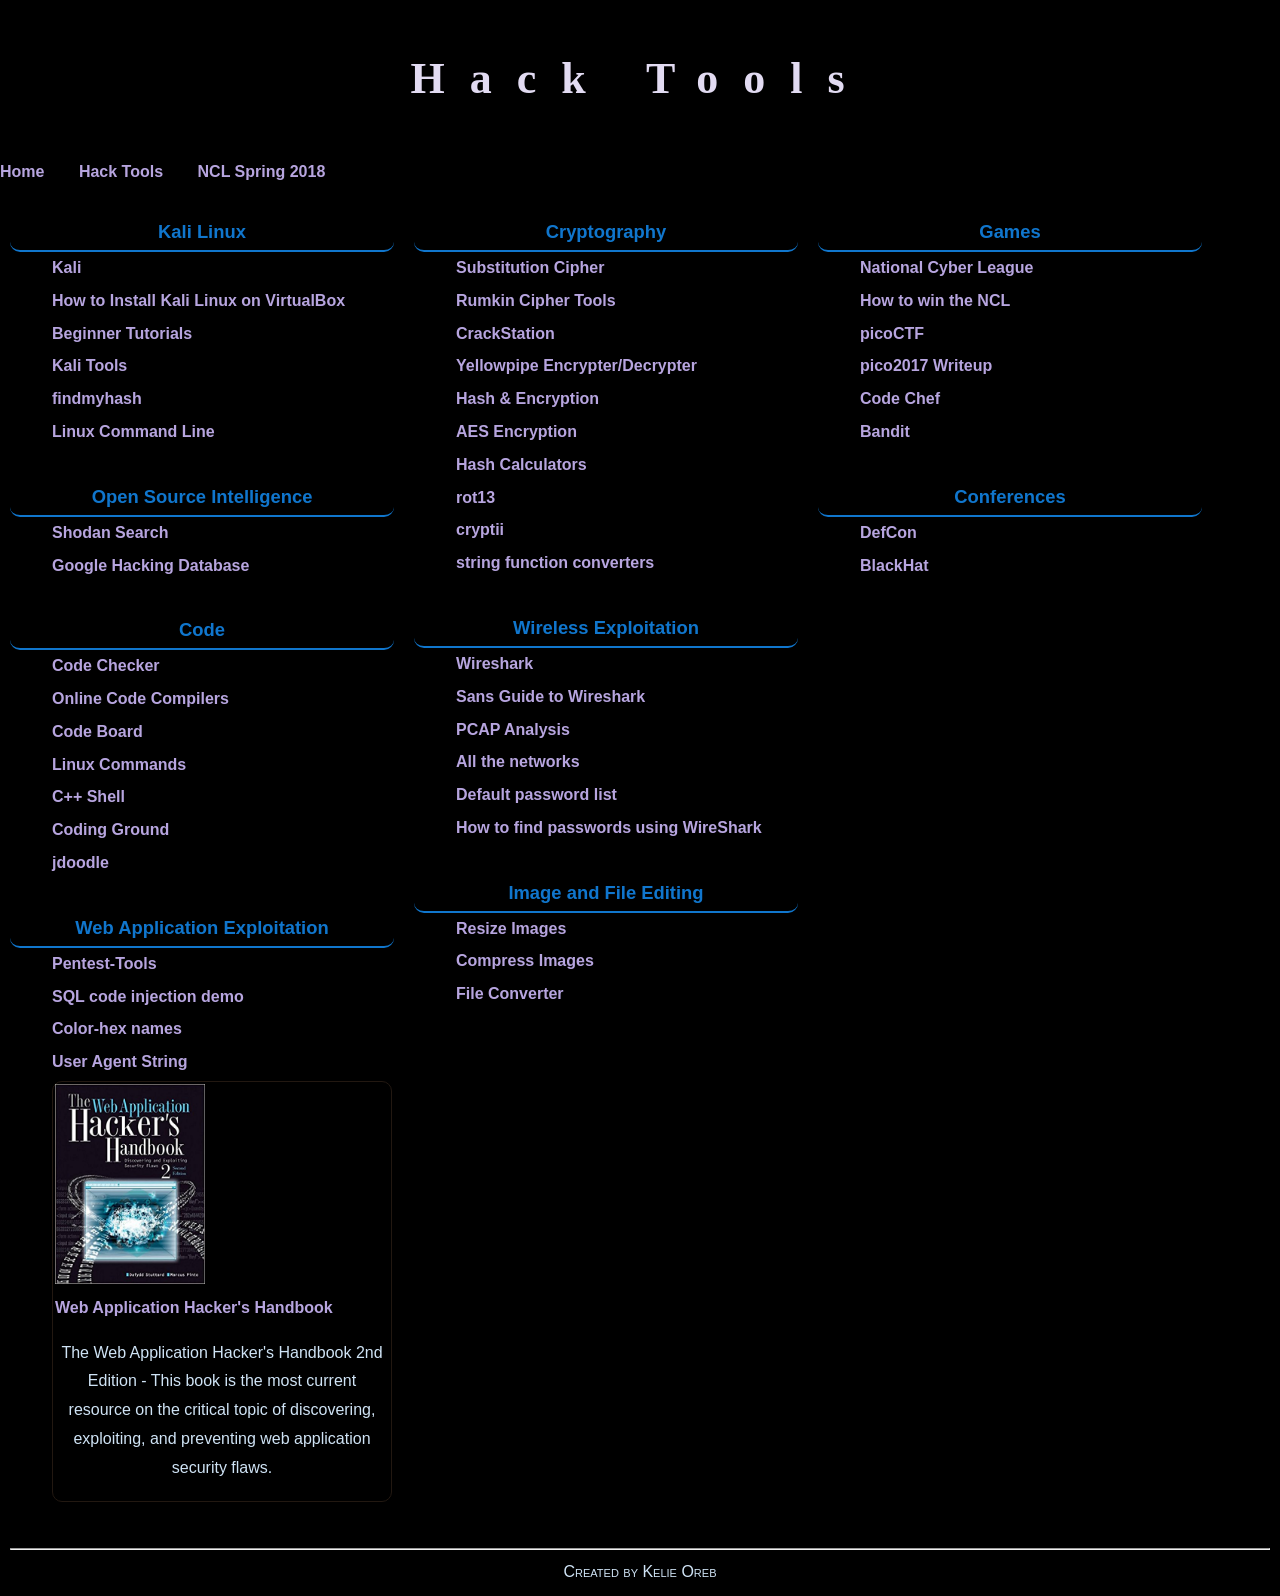
==== tools.html @ 4712038b "First Website Upload" ====
<!DOCTYPE html>
<html lang="en">

<head>
<title>Palomar Information Security Club</title>
<link rel="stylesheet" href="external.css">
<meta charset="utf-8">
<meta name="viewport" content="width=device-width, initial-scale=1.0">
</head>

<body>
<div id="wrapper">
	<header>
	  <h1>Hack Tools</h1>
	</header>
	
	<nav>
		<a href="index.html">Home</a> 
		<a href="tools.html">Hack Tools</a> 
		<a href="nclSpr2018.html">NCL Spring 2018</a>
	</nav>
	
	<main>
		<div class="row">
			
			<div class="column">
				<dl>
					<dt>Kali Linux</dt>
						<dd><a href="https://www.kali.org/">Kali</a></dd>
						<dd><a href="https://linuxconfig.org/how-to-install-kali-linux-on-virtualbox">How to Install Kali Linux on VirtualBox</a></dd>
						<dd><a href="https://www.tutorialspoint.com/kali_linux/index.htm">Beginner Tutorials</a></dd>
						<dd><a href="https://tools.kali.org/tools-listing">Kali Tools</a></dd>
						<dd><a href="https://tools.kali.org/password-attacks/findmyhash">findmyhash</a></dd>
						<dd><a href="http://linuxcommand.org/">Linux Command Line</a></dd>
						<br>
					<dt>Open Source Intelligence</dt>
						<dd><a href="https://www.shodan.io/explore">Shodan Search</a></dd>
						<dd><a href="https://www.exploit-db.com/google-hacking-database/">Google Hacking Database</a></dd>
						<br>
					<dt>Code</dt>
						<dd><a href="https://codeinterview.io/">Code Checker</a></dd>
						<dd><a href="https://www.onlinegdb.com/">Online Code Compilers</a></dd>
						<dd><a href="https://codeboard.io">Code Board</a></dd>
						<dd><a href="https://www.rapidtables.com/code/linux/index.html">Linux Commands</a></dd>
						<dd><a href="http://cpp.sh/">C++ Shell</a></dd>
						<dd><a href="https://www.tutorialspoint.com/codingground.htm">Coding Ground</a></dd>
						<dd><a href="https://www.jdoodle.com/">jdoodle</a></dd>
						<br>
					<dt>Web Application Exploitation</dt>
						<dd><a href="https://pentest-tools.com/home">Pentest-Tools</a></dd>
						<dd><a href="https://tech.io/playgrounds/154/sql-injection-demo/sql-injection">SQL code injection demo</a></dd>
						<dd><a href="http://www.color-hex.com/color-names.html">Color-hex names</a></dd>
						<dd><a href="http://www.useragentstring.com./">User Agent String</a></dd>
						<dd>
							<div class="image" id="picture">
								<img src="WebHackBook.jpg" alt="Web Hackers Handbook" height="200" width="150"><br>
								<a href="http://mdsec.net/wahh/">Web Application Hacker's Handbook</a>
								<p>The Web Application Hacker's Handbook 2nd Edition - This book is the most current resource on the critical topic of discovering, exploiting, and preventing web application security flaws.</p>
							</div>
						</dd>
				</dl>
			</div>		
			
			
			
			<div class="column">
				<dl>
					<dt>Cryptography</dt>
						<dd><a href="https://quipqiup.com/">Substitution Cipher</a></dd>
						<dd><a href="http://rumkin.com/tools/cipher/">Rumkin Cipher Tools</a></dd>
						<dd><a href="https://crackstation.net/">CrackStation</a></dd>
						<dd><a href="http://www.yellowpipe.com/yis/tools/encrypter/index.php">Yellowpipe Encrypter/Decrypter</a></dd>
						<dd><a href="http://www.unit-conversion.info/texttools/category/Hash_and_Encryption#data">Hash & Encryption</a></dd>
						<dd><a href="https://aesencryption.net/">AES Encryption</a></dd>
						<dd><a href="https://www.xorbin.com/tools">Hash Calculators</a></dd>
						<dd><a href="https://www.rot13.com/">rot13</a></dd>
						<dd><a href="https://cryptii.com/">cryptii</a></dd>
						<dd><a href="http://string-functions.com/">string function converters</a></dd>		
						<br>
					<dt>Wireless Exploitation</dt>
						<dd><a href="https://www.wireshark.org/">Wireshark</a></dd>
						<dd><a href="https://www.sans.org/reading-room/whitepapers/detection/wireshark-guide-color-packets-35272">Sans Guide to Wireshark</a></dd>
						<dd><a href="https://packettotal.com/">PCAP Analysis</a></dd>
						<dd><a href="https://wigle.net/">All the networks</a></dd>
						<dd><a href="http://www.defaultpassword.com/">Default password list</a></dd>
						<dd><a href="https://www.instructables.com/id/How-to-Find-Passwords-Using-Wireshark/">How to find passwords using WireShark</a></dd>
						<br>
					<dt>Image and File Editing</dt>
						<dd><a href="http://resizeimage.net/">Resize Images</a></dd>
						<dd><a href="https://compressor.io/compress">Compress Images</a></dd>	
						<dd><a href="https://www.online-convert.com/">File Converter</a></dd>
				</dl>
			</div>	
						
			<div class="column">
				<dl>
					
					<dt>Games</dt>
						<dd><a href="https://www.nationalcyberleague.org/">National Cyber League</a></dd>
						<dd><a href="https://www.wraysec.com/2015/11/02/how-to-win-the-ncl/">How to win the NCL</a></dd>
						<dd><a href="https://picoctf.com/">picoCTF</a></dd>
						<dd><a href="https://github.com/LFlare/picoctf_2017_writeup">pico2017 Writeup</a></dd>
						<dd><a href="https://www.codechef.com/">Code Chef</a></dd>
						<dd><a href="http://overthewire.org/wargames/bandit/">Bandit</a></dd>
						<br>	
					<dt>Conferences</dt>
						<dd><a href="https://www.defcon.org/">DefCon</a></dd>
						<dd><a href="http://www.blackhat.com">BlackHat</a></dd>
				</dl>
			</div>		
		</div>
	</main>
	
	<footer><hr>
		Created by Kelie Oreb<br>
	</footer>
</div>
</body>
</html>
---- external.css ----
body { 
	font: 100% georgia, sans-serif;
	line-height: 1.8;
	color: #cfe3f5; 
	background: black;  
	height: 100%;
	width: 100%;
	margin: 0; 
	padding: 0;
	}
	
header {
	background-image: url("headerArt-compressor.jpg");
	background-repeat: repeat-x;
	background-position: left;
	background-size: contain;
	border-radius: 10px;
	height: 100%;
	padding: 10px;
	
}

aside{
	float: right;
}

h1{
	text-align: center;
	font-family: Georgia, "Times New Roman", serif;
	font-weight: bold;
	font-size: 2.75em;	
	letter-spacing: 25px;
	text-shadow: 5px 5px black;
	color: #e2dbf2;
	
}

h2{
	text-align: center;
	font-family: Georgia, "Times New Roman", serif;
	font-weight: bold;
	font-size: 1.75em;	
}

h3{
	font-weight: bold;
	font-size: 1.15em;
	color: #1076cd;
	border-bottom: 2px solid #1076cd;
	padding-bottom: 2px;
	border-radius: 10px;
	padding: 2px;
}

p{
	text-align: center;
}

.sidebar{
	float: right;
	display: block;
	padding: 20px;
	position: fixed;
}

dt{
	font-weight: bold;
	font-size: 1.15em;
	color: #1076cd;
	border-bottom: 2px solid #1076cd;
	padding-bottom: 2px;
	border-radius: 10px;
	padding: 2px;
	text-align: center;
}

dd {
	padding: 2px;
}

.column{
	float: left;
	width: 30%;
	padding: 10px;
	text-align: left;
}

.row:after{
	content: "";
	display: table;
	clear: both;
}
	
.image {
	border: 1px solid #221811;
	border-radius: 10px;
	margin: 0;
	padding: 2px;
	display: block;
	max-height: 100%;
	max-width: 100%;
	text-align: left;
}

footer {
	font-variant: small-caps;
	font-size: 1em;
	padding: 10px;
	text-align: center;
}

a:link, a:visited { 
	font-weight: bold; 
	font-size: 1em;
	text-decoration: none; 
	color: #B7A5DF;
	padding-right: 30px;
	}

a:hover, a:focus, a:active { 
	text-decoration: underline; 
	color: #9685BA;
	}
	  
#wrapper {
	width: 100%;
	margin-left: auto;
	margin-right: auto;
}
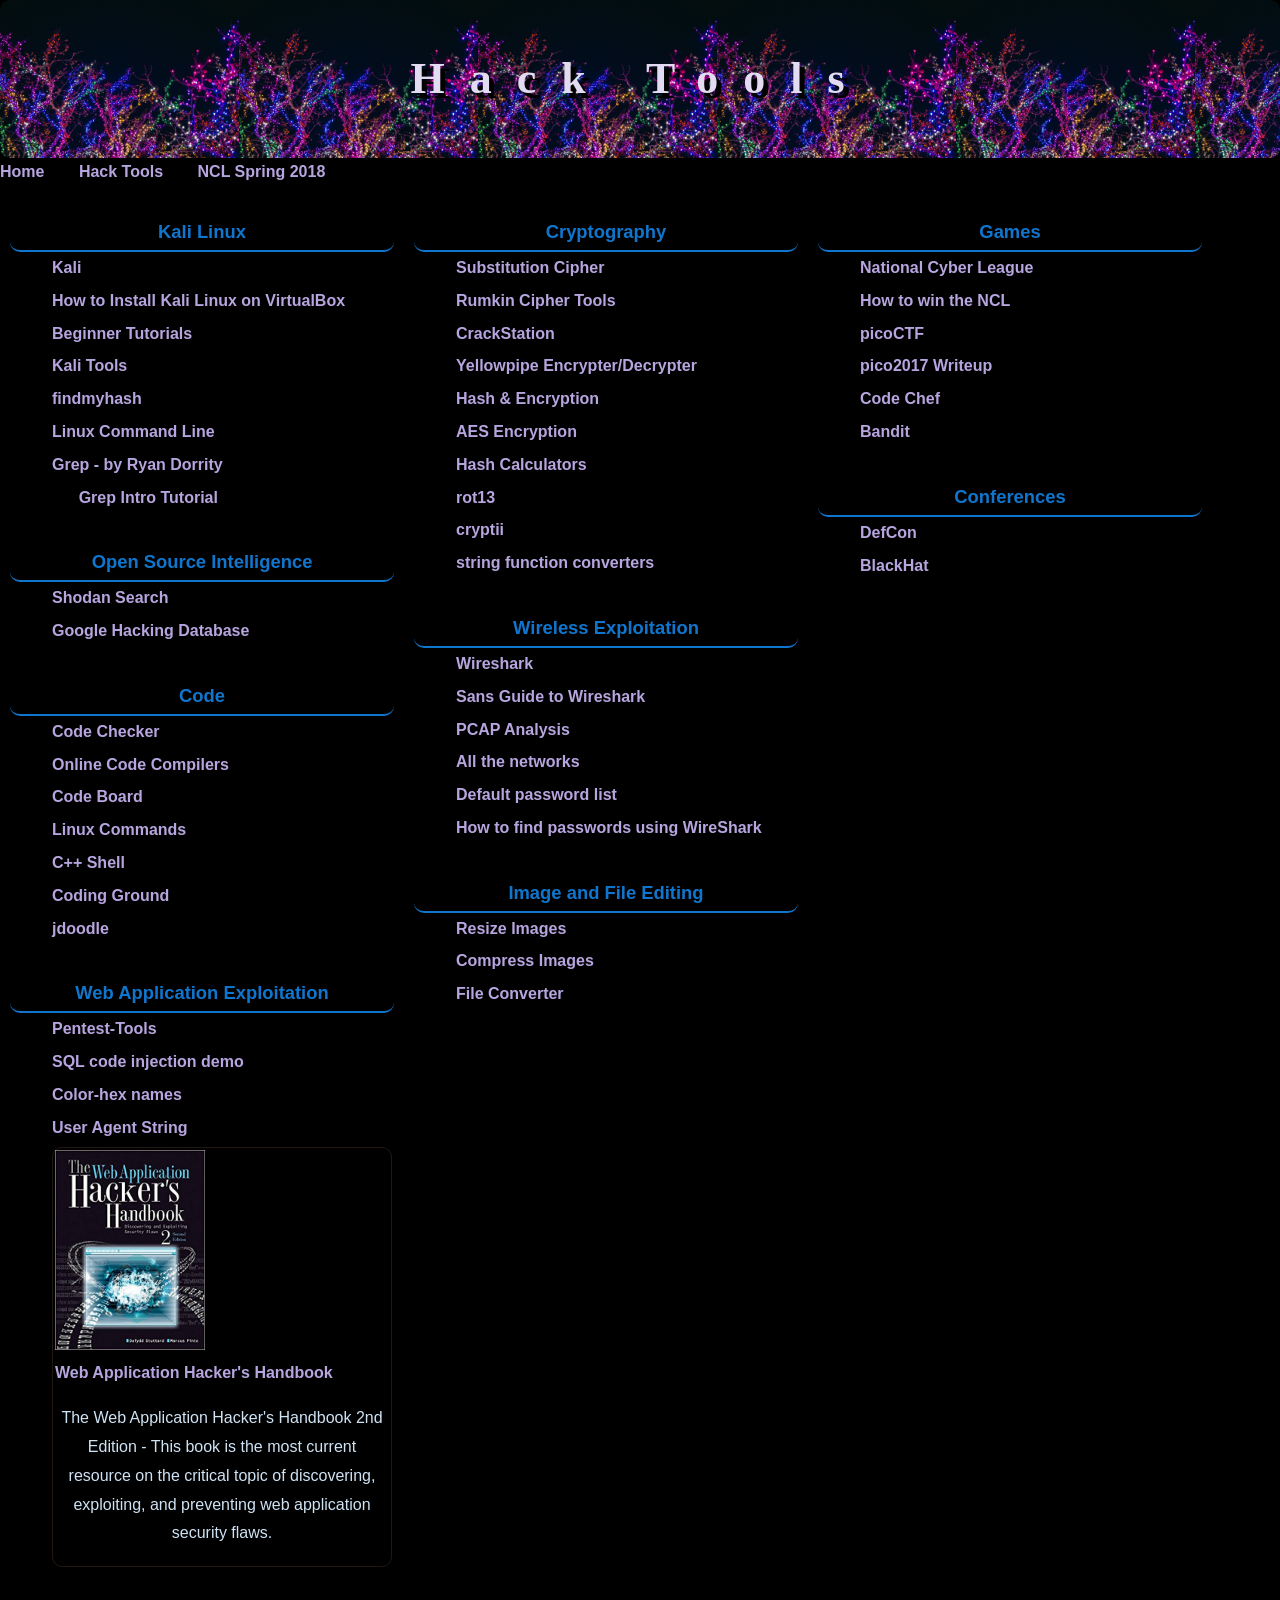
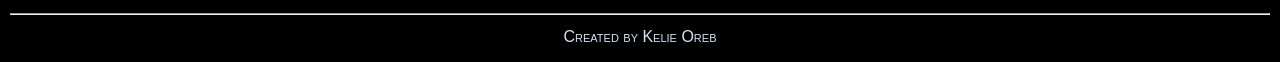
==== commit 4054f79d: "Add Grep Tutorial" ====
--- a/tools.html
+++ b/tools.html
@@ -33,6 +33,8 @@
 						<dd><a href="https://tools.kali.org/tools-listing">Kali Tools</a></dd>
 						<dd><a href="https://tools.kali.org/password-attacks/findmyhash">findmyhash</a></dd>
 						<dd><a href="http://linuxcommand.org/">Linux Command Line</a></dd>
+						<dd><a href="Presentations/Grep.pptx">Grep - by Ryan Dorrity</a></dd>
+						<dd><a href="https://youtu.be/oeydWnRLj14">&nbsp &nbsp &nbsp Grep Intro Tutorial</a></dd>
 						<br>
 					<dt>Open Source Intelligence</dt>
 						<dd><a href="https://www.shodan.io/explore">Shodan Search</a></dd>
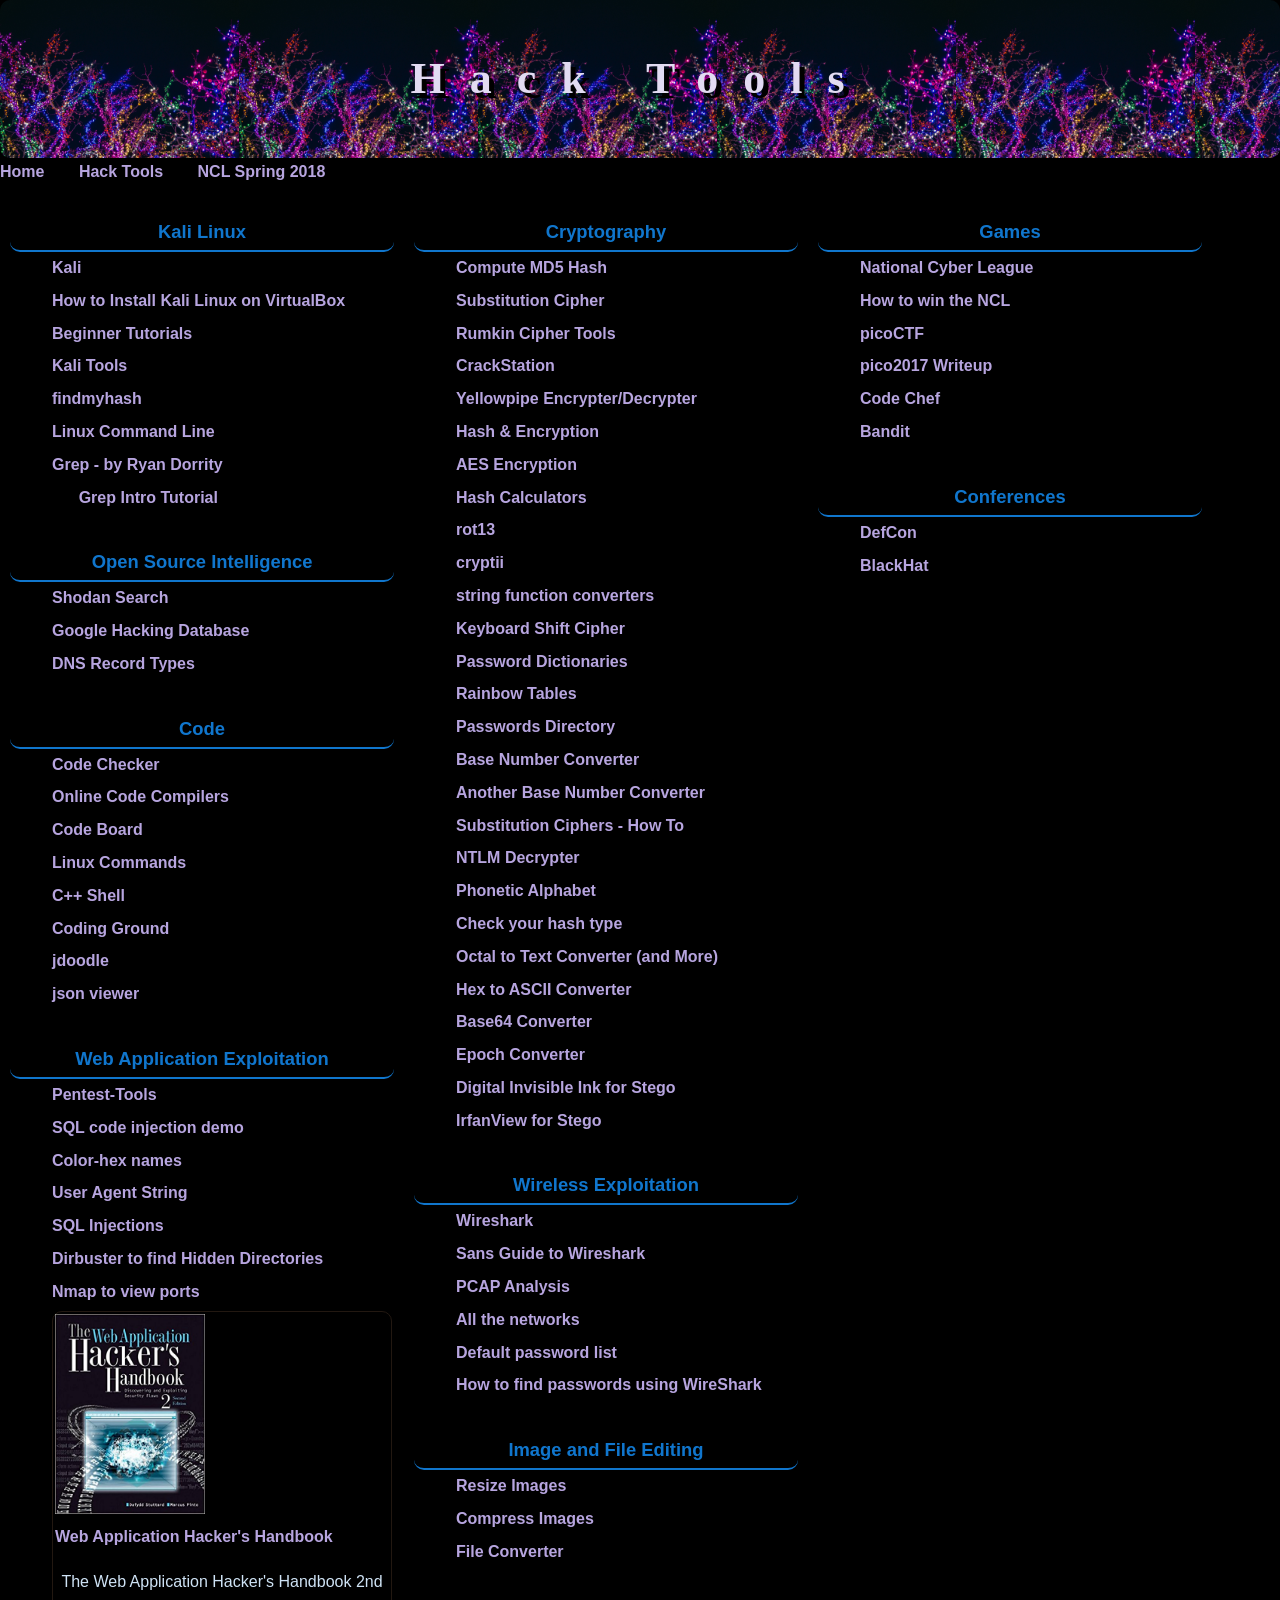
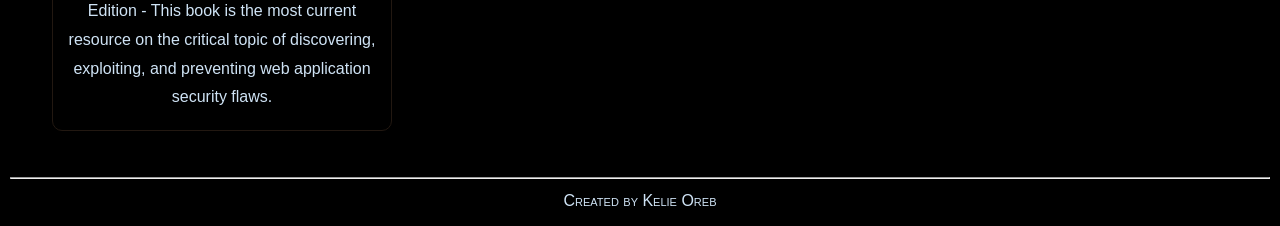
==== commit f5675fe4: "Update tools.html" ====
--- a/tools.html
+++ b/tools.html
@@ -39,6 +39,7 @@
 					<dt>Open Source Intelligence</dt>
 						<dd><a href="https://www.shodan.io/explore">Shodan Search</a></dd>
 						<dd><a href="https://www.exploit-db.com/google-hacking-database/">Google Hacking Database</a></dd>
+						<dd><a href="https://en.wikipedia.org/wiki/List_of_DNS_record_types">DNS Record Types</a></dd>
 						<br>
 					<dt>Code</dt>
 						<dd><a href="https://codeinterview.io/">Code Checker</a></dd>
@@ -48,12 +49,16 @@
 						<dd><a href="http://cpp.sh/">C++ Shell</a></dd>
 						<dd><a href="https://www.tutorialspoint.com/codingground.htm">Coding Ground</a></dd>
 						<dd><a href="https://www.jdoodle.com/">jdoodle</a></dd>
+						<dd><a href="https://codebeautify.org/jsonviewer">json viewer</a></dd>
 						<br>
 					<dt>Web Application Exploitation</dt>
 						<dd><a href="https://pentest-tools.com/home">Pentest-Tools</a></dd>
 						<dd><a href="https://tech.io/playgrounds/154/sql-injection-demo/sql-injection">SQL code injection demo</a></dd>
 						<dd><a href="http://www.color-hex.com/color-names.html">Color-hex names</a></dd>
 						<dd><a href="http://www.useragentstring.com./">User Agent String</a></dd>
+						<dd><a href="https://www.owasp.org/index.php/SQL_Injection">SQL Injections</a></dd>
+						<dd><a href="https://www.owasp.org/index.php/Category:OWASP_DirBuster_Project">Dirbuster to find Hidden Directories</a></dd>
+						<dd><a href="https://nmap.org/">Nmap to view ports</a></dd>
 						<dd>
 							<div class="image" id="picture">
 								<img src="WebHackBook.jpg" alt="Web Hackers Handbook" height="200" width="150"><br>
@@ -69,6 +74,7 @@
 			<div class="column">
 				<dl>
 					<dt>Cryptography</dt>
+						<dd><a href="http://www.winmd5.com/">Compute MD5 Hash</a></dd>
 						<dd><a href="https://quipqiup.com/">Substitution Cipher</a></dd>
 						<dd><a href="http://rumkin.com/tools/cipher/">Rumkin Cipher Tools</a></dd>
 						<dd><a href="https://crackstation.net/">CrackStation</a></dd>
@@ -78,7 +84,24 @@
 						<dd><a href="https://www.xorbin.com/tools">Hash Calculators</a></dd>
 						<dd><a href="https://www.rot13.com/">rot13</a></dd>
 						<dd><a href="https://cryptii.com/">cryptii</a></dd>
-						<dd><a href="http://string-functions.com/">string function converters</a></dd>		
+						<dd><a href="http://string-functions.com/">string function converters</a></dd>
+						<dd><a href="https://www.dcode.fr/keyboard-shift-cipher">Keyboard Shift Cipher</a></dd>
+						<dd><a href="https://wiki.skullsecurity.org/Passwords">Password Dictionaries</a></dd>
+						<dd><a href="https://project-rainbowcrack.com/table.htm">Rainbow Tables</a></dd>
+						<dd><a href="https://github.com/danielmiessler/SecLists/tree/master/Passwords">Passwords Directory</a></dd>
+						<dd><a href="https://www.rapidtables.com/convert/number/base-converter.html">Base Number Converter</a></dd>
+						<dd><a href="http://www.kaagaard.dk/service/convert.htm">Another Base Number Converter</a></dd>
+						<dd><a href="https://blog.finjan.com/substitution-ciphers-a-look-at-the-origins-and-applications-of-cryptography/">Substitution Ciphers - How To</a></dd>
+						<dd><a href="https://hashkiller.co.uk/ntlm-decrypter.aspx">NTLM Decrypter</a></dd>
+						<dd><a href="https://morsecode.scphillips.com/alphabet.html">Phonetic Alphabet</a></dd>
+						<dd><a href="https://md5hashing.net/hash_type_checker">Check your hash type</a></dd>
+						<dd><a href="https://www.browserling.com/tools/octal-to-text">Octal to Text Converter (and More)</a></dd>
+						<dd><a href="https://www.rapidtables.com/convert/number/hex-to-ascii.html">Hex to ASCII Converter</a></dd>
+						<dd><a href="https://www.base64decode.org/">Base64 Converter</a></dd>
+						<dd><a href="https://www.epochconverter.com/">Epoch Converter</a></dd>
+						<dd><a href="http://diit.sourceforge.net/">Digital Invisible Ink for Stego</a></dd>
+						<dd><a href="https://www.irfanview.com/">IrfanView for Stego</a></dd>
+						
 						<br>
 					<dt>Wireless Exploitation</dt>
 						<dd><a href="https://www.wireshark.org/">Wireshark</a></dd>
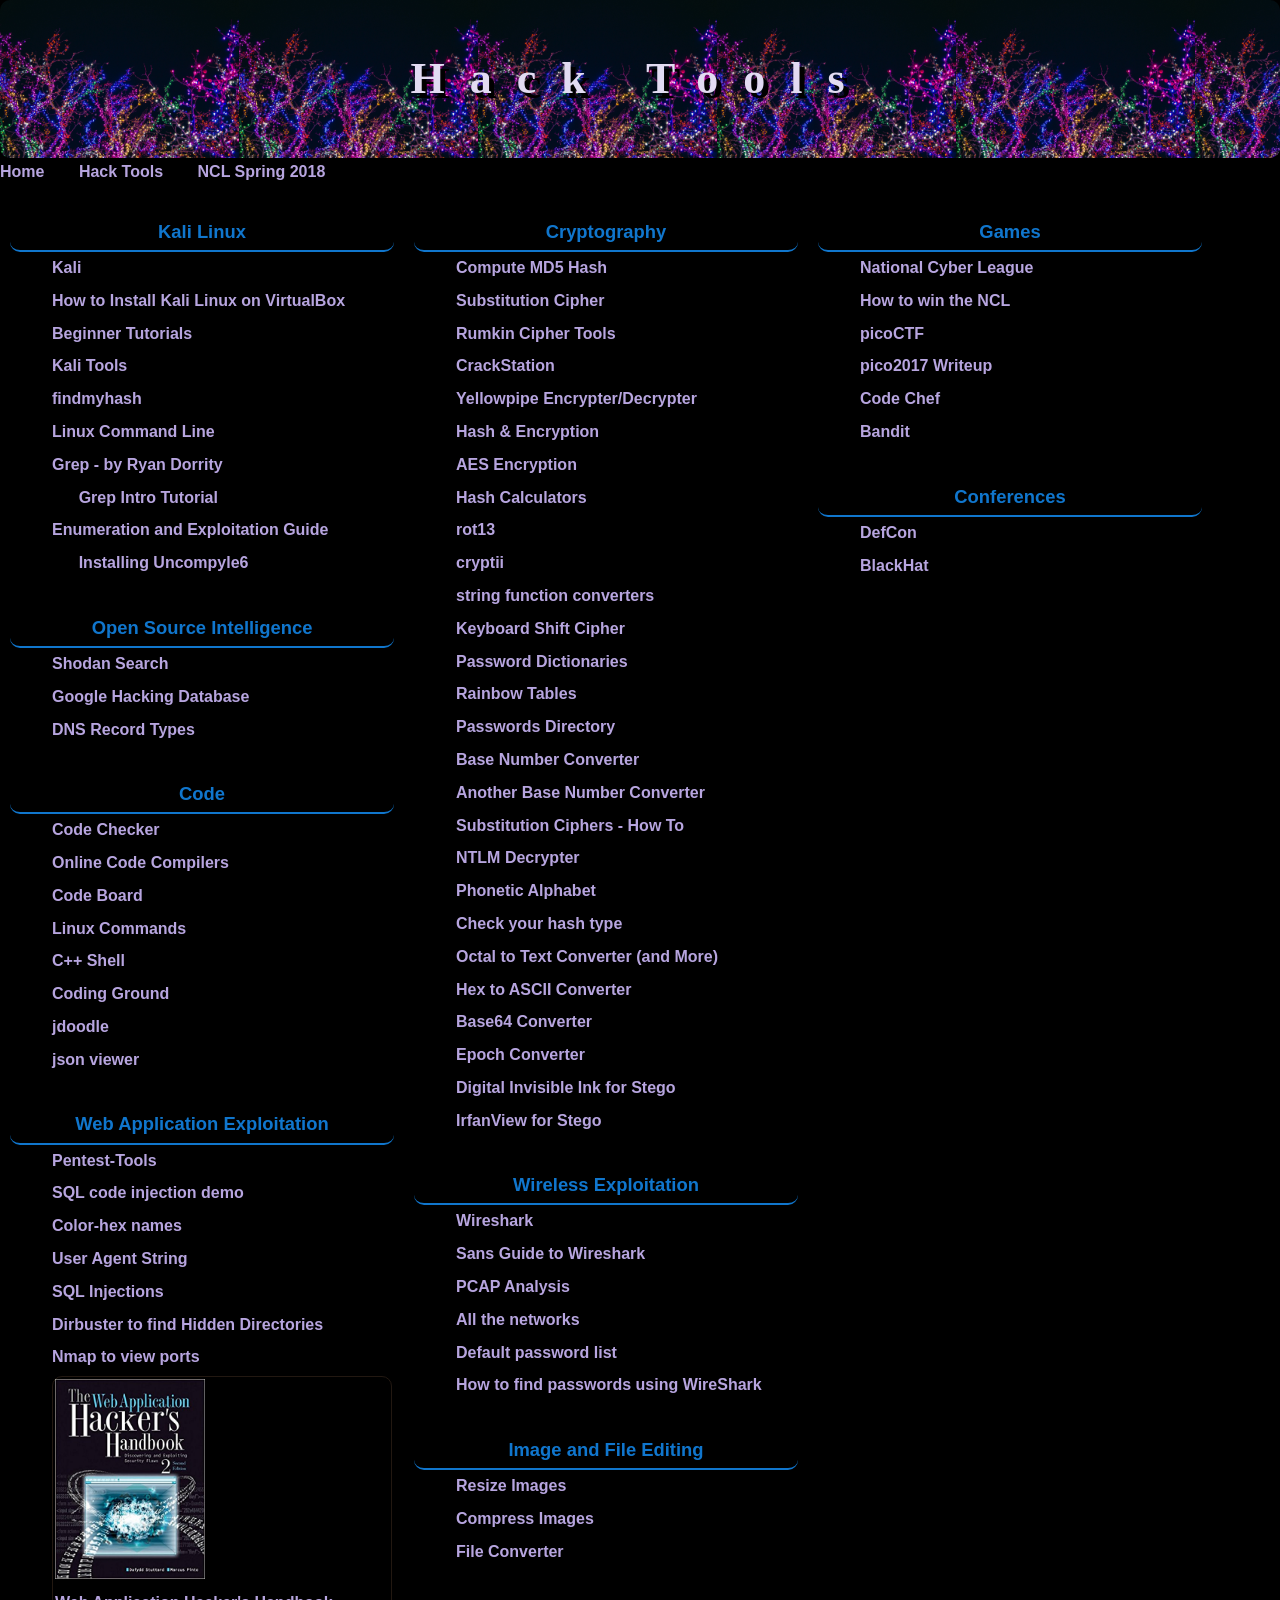
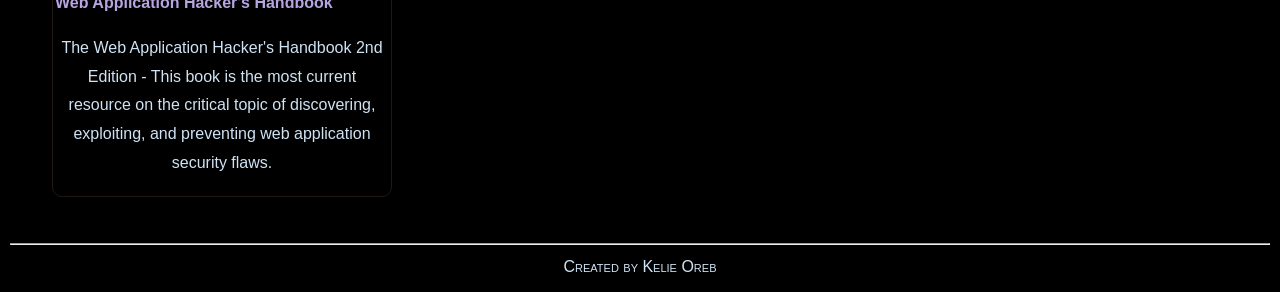
==== commit a38e5e1b: "Add Exploitation Info" ====
--- a/tools.html
+++ b/tools.html
@@ -33,8 +33,10 @@
 						<dd><a href="https://tools.kali.org/tools-listing">Kali Tools</a></dd>
 						<dd><a href="https://tools.kali.org/password-attacks/findmyhash">findmyhash</a></dd>
 						<dd><a href="http://linuxcommand.org/">Linux Command Line</a></dd>
-						<dd><a href="Presentations/Grep.pptx">Grep - by Ryan Dorrity</a></dd>
+						<dd><a href="Presentations/Grep.pdf">Grep - by Ryan Dorrity</a></dd>
 						<dd><a href="https://youtu.be/oeydWnRLj14">&nbsp &nbsp &nbsp Grep Intro Tutorial</a></dd>
+						<dd><a href="Presentations/ExploitationGuide.pdf">Enumeration and Exploitation Guide</a></dd>
+						<dd><a href="Presentations/InstallingUncompyle6.pdf">&nbsp &nbsp &nbsp Installing Uncompyle6</a></dd>
 						<br>
 					<dt>Open Source Intelligence</dt>
 						<dd><a href="https://www.shodan.io/explore">Shodan Search</a></dd>
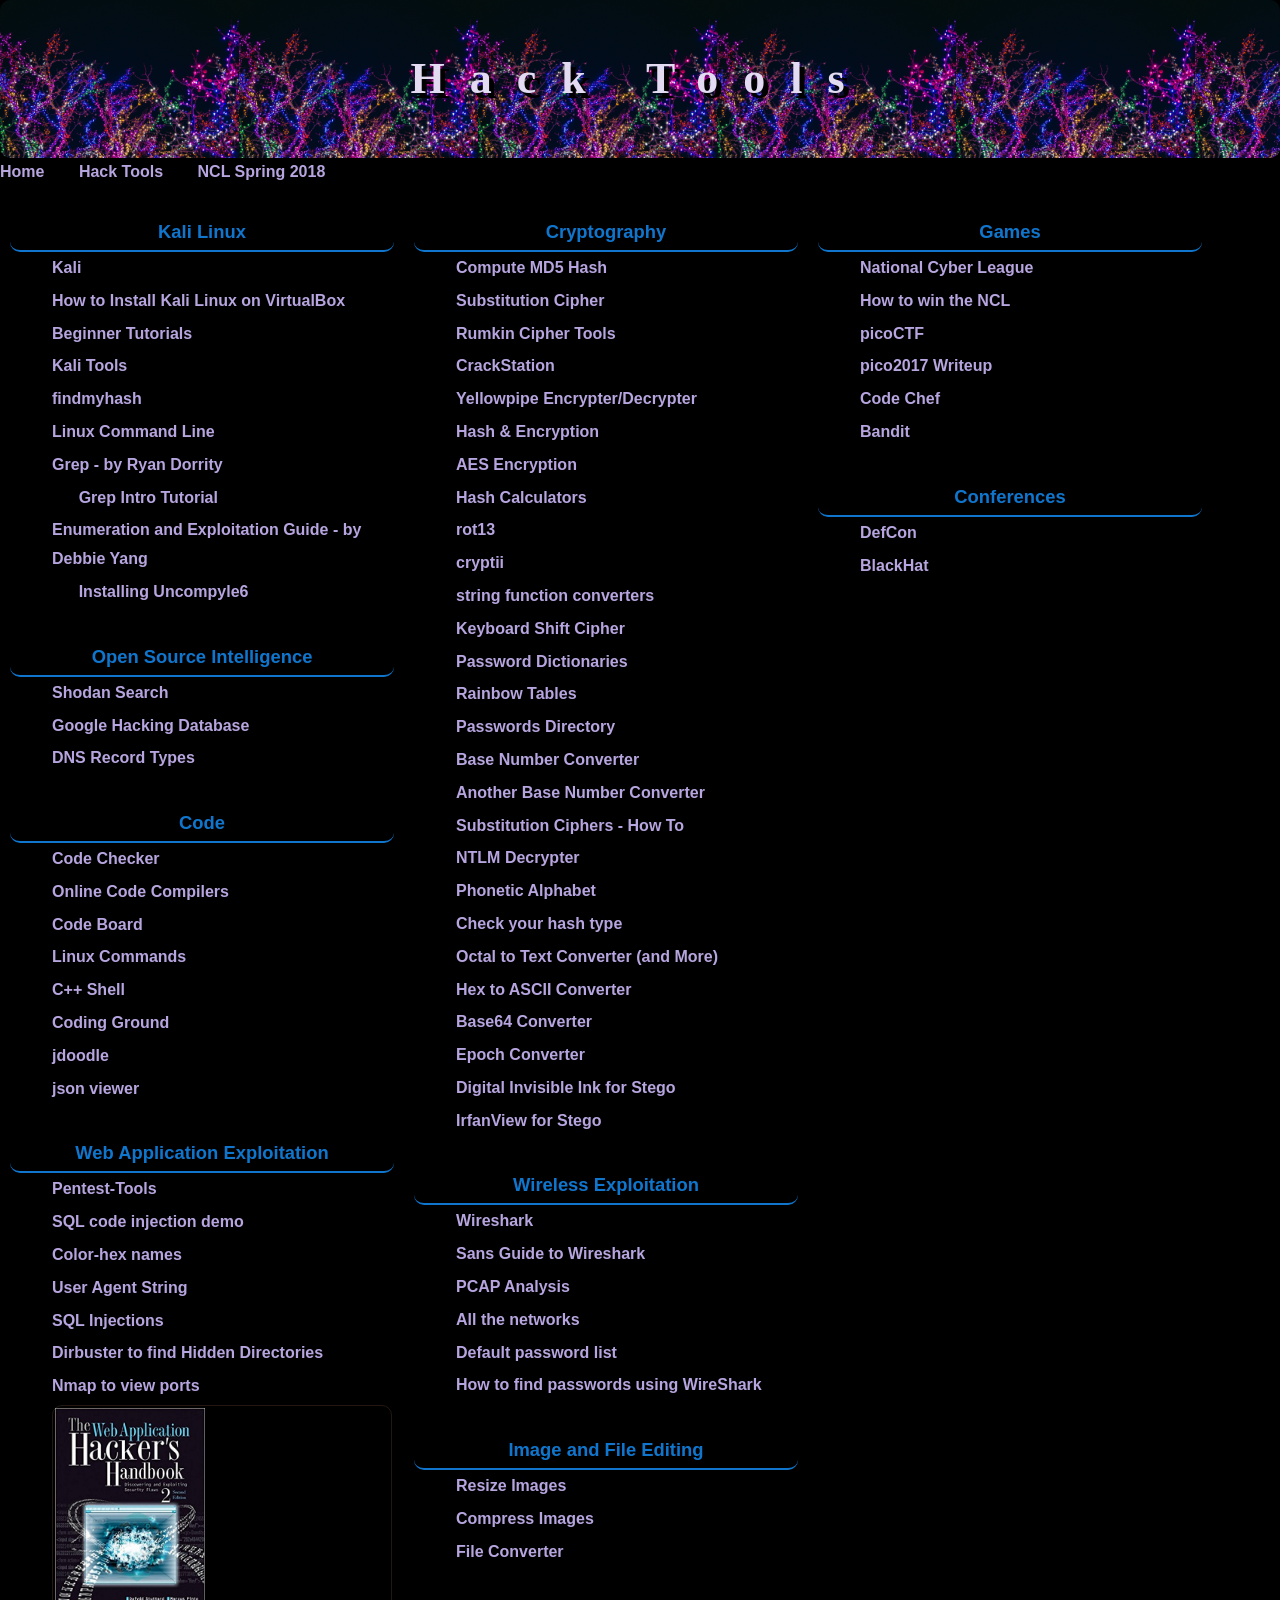
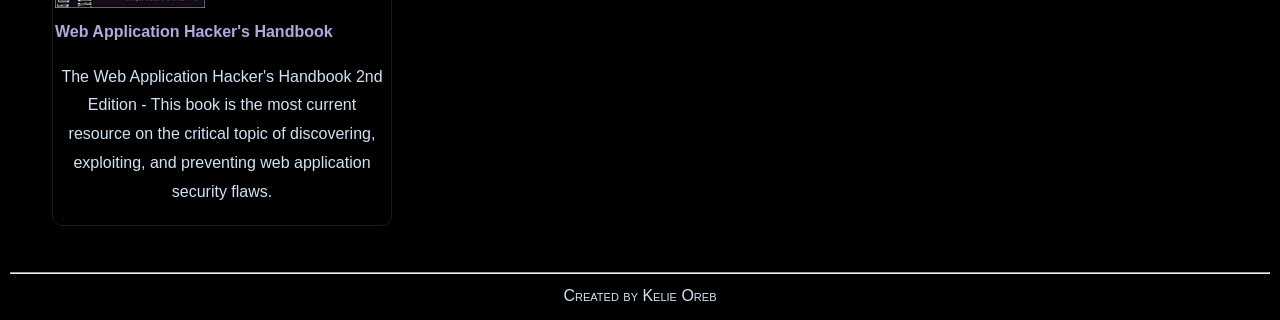
==== commit 1846bff1: "Update tools.html" ====
--- a/tools.html
+++ b/tools.html
@@ -35,7 +35,7 @@
 						<dd><a href="http://linuxcommand.org/">Linux Command Line</a></dd>
 						<dd><a href="Presentations/Grep.pdf">Grep - by Ryan Dorrity</a></dd>
 						<dd><a href="https://youtu.be/oeydWnRLj14">&nbsp &nbsp &nbsp Grep Intro Tutorial</a></dd>
-						<dd><a href="Presentations/ExploitationGuide.pdf">Enumeration and Exploitation Guide</a></dd>
+						<dd><a href="Presentations/ExploitationGuide.pdf">Enumeration and Exploitation Guide - by Debbie Yang</a></dd>
 						<dd><a href="Presentations/InstallingUncompyle6.pdf">&nbsp &nbsp &nbsp Installing Uncompyle6</a></dd>
 						<br>
 					<dt>Open Source Intelligence</dt>
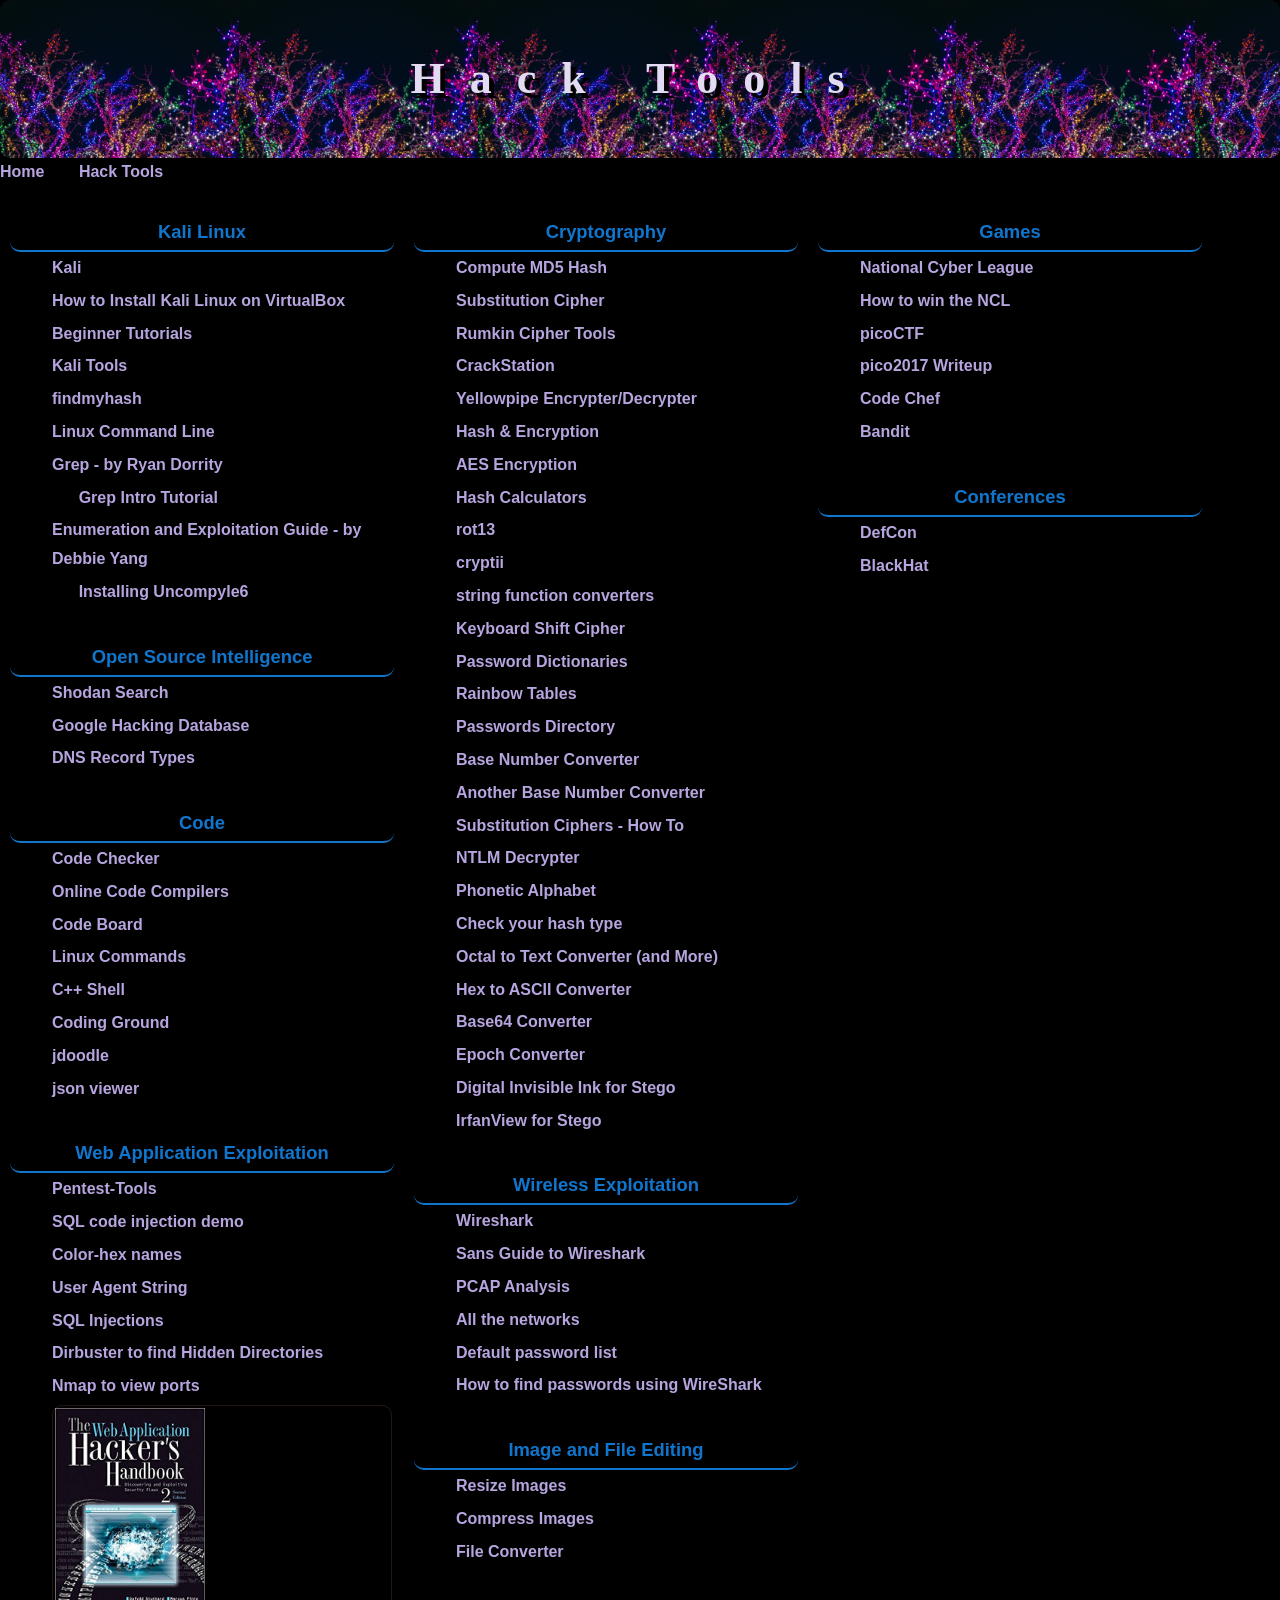
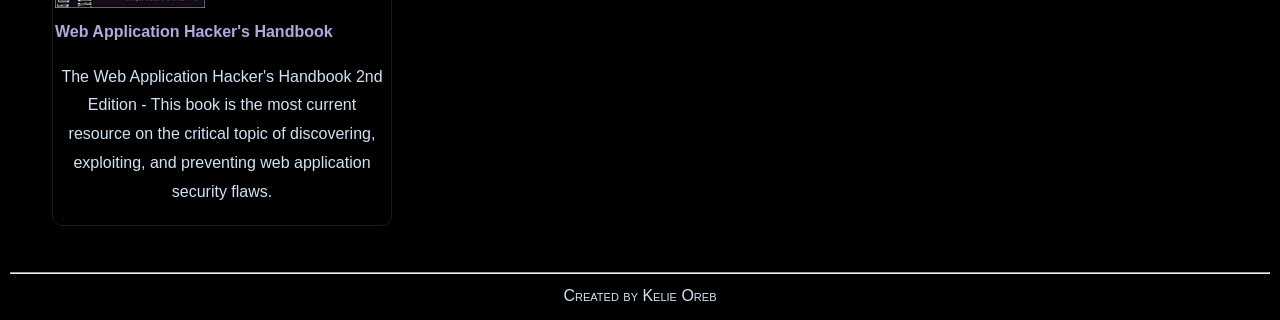
==== commit 6216f959: "removeNCLSpring2018" ====
--- a/tools.html
+++ b/tools.html
@@ -18,7 +18,7 @@
 	<nav>
 		<a href="index.html">Home</a> 
 		<a href="tools.html">Hack Tools</a> 
-		<a href="nclSpr2018.html">NCL Spring 2018</a>
+		
 	</nav>
 	
 	<main>
